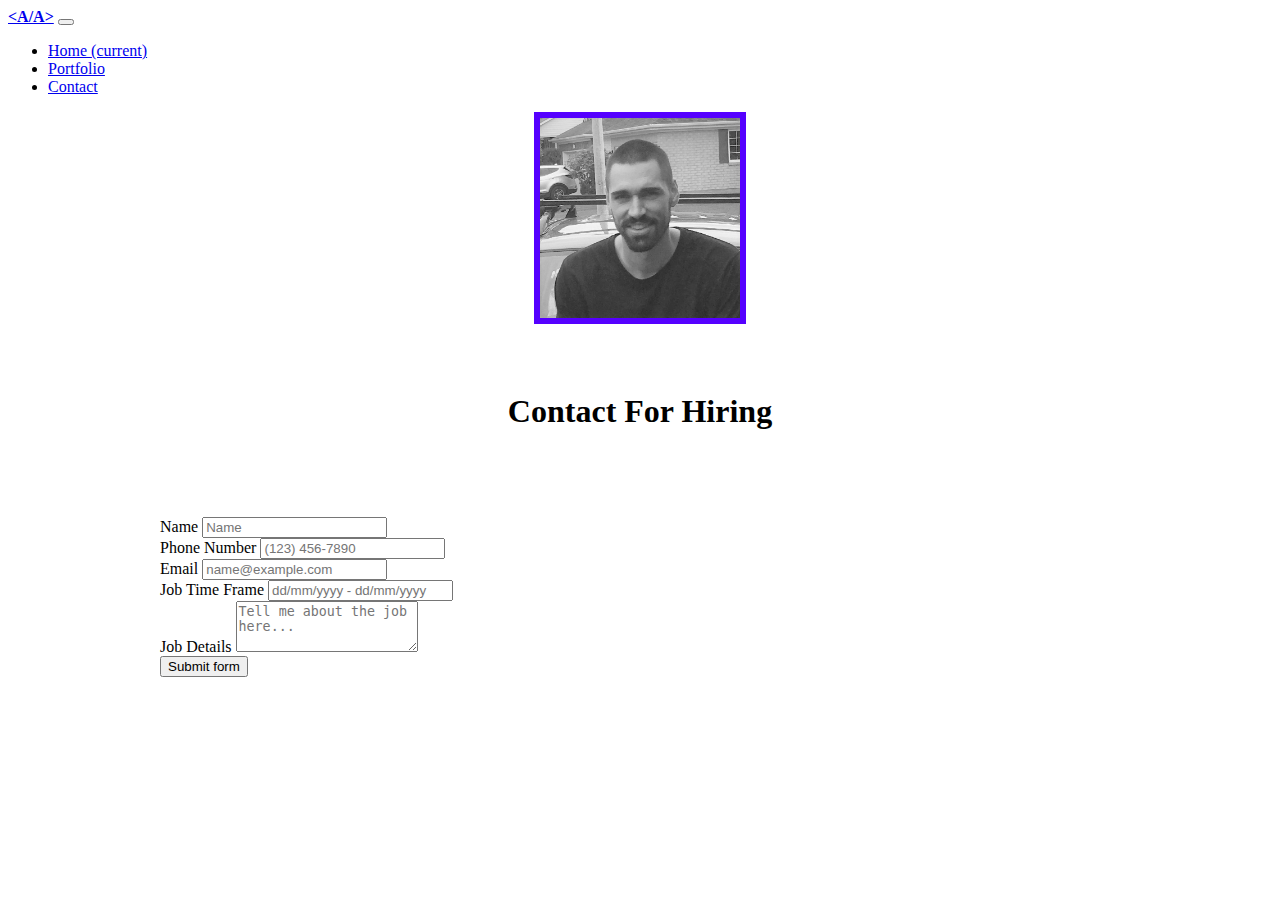
==== contact.html @ 39decdbf "added portfolio photo" ====
<!DOCTYPE html>
<html lang="en">
<head>
    <meta charset="UTF-8">
    <meta name="viewport" content="width=device-width, initial-scale=1.0, shrink-to-fit=no">
    <meta http-equiv="X-UA-Compatible" content="ie=edge">
    <title>Contact</title>
    <link rel="stylesheet" href="https://stackpath.bootstrapcdn.com/bootstrap/4.1.3/css/bootstrap.min.css" integrity="sha384-MCw98/SFnGE8fJT3GXwEOngsV7Zt27NXFoaoApmYm81iuXoPkFOJwJ8ERdknLPMO" crossorigin="anonymous"/>
    <link rel="stylesheet" href="/css/main.css"/>
</head>
<body>
    <nav class="navbar navbar-expand-lg navbar-light bg-light">
        <a class="navbar-brand" href="index.html"><strong>&lt;A/A&gt;</strong></a>
        <button class="navbar-toggler" type="button" data-toggle="collapse" data-target="#navbarSupportedContent" aria-controls="navbarSupportedContent" aria-expanded="false" aria-label="Toggle navigation">
            <span class="navbar-toggler-icon"></span>
        </button>
        <div class="collapse navbar-collapse" id="navbarSupportedContent">
            <ul class="navbar-nav mr-auto">
                <li class="nav-item active">
                    <a class="nav-link" href="index.html">Home <span class="sr-only">(current)</span></a>
                </li>
                <li class="nav-item">
                    <a class="nav-link" href="portfolio.html">Portfolio</a>
                </li>
                <li class="nav-item">
                    <a class="nav-link" href="contact.html">Contact</a>
                </li>
            </ul>
        </div>
    </nav>

    <header>
        <div class="jumbotron jumbotron-fluid">
            <div class="container">
                <img src="img/portfolioIMG.jpg" class="rounded-circle img-fluid" alt="Sample photo">    
            </div>   
            <div class="container" id="pageTitle">
                <h1>Contact For Hiring</h1>
            </div>    
        </div> 
      </header> 

    <main id="contactForm">
        <form class="m-5 pt-3">
            <div class="form-row">
                <div class="col-md-6 mb-3">
                    <label for="validationServer01">Name</label>
                    <input type="text" class="form-control" id="validationServer01" placeholder="Name" value="" required>
                </div>
                <div class="col-md-6 mb-3">
                    <label for="validationServer02">Phone Number</label>
                    <input type="text" class="form-control" id="validationServer02" placeholder="(123) 456-7890" value="" required>
                </div>
            </div>
            <div class="form-row">
                <div class="col-md-6 mb-3">
                    <label for="validationServer03">Email</label>
                        <input type="email" class="form-control" id="validationServer03" placeholder="name@example.com" value="" required>  
                </div>
                <div class="col-md-6 mb-3">
                    <label for="validationServer04">Job Time Frame</label>
                    <input type="text" class="form-control" id="validationServer04" placeholder="dd/mm/yyyy - dd/mm/yyyy" required>
                </div>
            </div>
            <div class="form-row">
                <div class="col-md-12 mb-3">
                    <label for="validationServer05">Job Details</label>
                    <textarea class="form-control" id="validationServer05" rows="3" placeholder="Tell me about the job here..." required></textarea>
                </div>
            </div>
            <div class="form-row" >
                <div class="col-md-6 mb-3">
                    <button class="btn" type="submit" id="submitButton">Submit form</button>
            </div>
        </form>
    </main>

    <!-- Content goes above -->
    <script src="https://code.jquery.com/jquery-3.3.1.slim.min.js" integrity="sha384-q8i/X+965DzO0rT7abK41JStQIAqVgRVzpbzo5smXKp4YfRvH+8abtTE1Pi6jizo" crossorigin="anonymous"></script>
    <script src="https://cdnjs.cloudflare.com/ajax/libs/popper.js/1.14.3/umd/popper.min.js" integrity="sha384-ZMP7rVo3mIykV+2+9J3UJ46jBk0WLaUAdn689aCwoqbBJiSnjAK/l8WvCWPIPm49" crossorigin="anonymous"></script>
    <script src="https://stackpath.bootstrapcdn.com/bootstrap/4.1.3/js/bootstrap.min.js" integrity="sha384-ChfqqxuZUCnJSK3+MXmPNIyE6ZbWh2IMqE241rYiqJxyMiZ6OW/JmZQ5stwEULTy" crossorigin="anonymous"></script>
    <!-- Own js scripts go below-->
</body>
</html>
---- css/main.css ----
.jumbotron {
  height: 45vh;
}

.rounded-circle {
  width: 200px;
  display: block;
  margin-left: auto;
  margin-right: auto;
  position: relative;
  border: 0.4rem solid #5500ff;
  transition: border 0.45s linear 2s;
  animation: colorChanges 5s infinite alternate;
}

@keyframes colorChanges {
  0% {
    border: 0.4rem solid #5500ff;
  }
  20% {
    border: 0.4rem solid fuchsia;
  }
  40% {
    border: 0.4rem solid #ff002b;
  }
  60% {
    border: 0.4rem solid #ffaa00;
  }
  80% {
    border: 0.4rem solid #80ff00;
  }
  100% {
    border: 0.4rem solid #00d5ff;
  }
}
.row {
  text-align: center;
  margin: 50px;
}
.row img {
  width: 200px;
}

.overlay {
  position: absolute;
  top: 0;
  bottom: 0;
  left: 0;
  right: 0;
  height: 100%;
  width: 100%;
  opacity: 0;
  transition: 0.75s ease;
  background-color: #E9ECEF;
  border-radius: 30px;
}

#overlay-html {
  background-color: #dbc3bd;
}

#overlay-css {
  background-color: #bdcfdb;
}

#overlay-js {
  background-color: #ebe3ad;
}

#overlay-bs {
  background-color: #cac2d6;
}

#overlay-python {
  background-color: #bdcedb;
}

#overlay-mysql {
  background-color: #bfd2d9;
}

.col-sm:hover .overlay {
  opacity: 1;
}

.overlay-text {
  font-size: 18px;
  position: absolute;
  top: 50%;
  left: 50%;
  -webkit-transform: translate(-50%, -50%);
  -ms-transform: translate(-50%, -50%);
  transform: translate(-50%, -50%);
  text-align: left;
  width: 225px;
}

.card {
  box-shadow: none;
  transition: box-shadow 0.05s ease-in;
}
.card:hover {
  box-shadow: 0px 5px #b3b3b3;
  transform: translate(0px, -3px);
}

#pageTitle {
  text-align: center;
  padding: 3rem;
}

#submitButton:hover {
  background-color: #bfbfbf;
}

#contactForm {
  margin: auto;
}

@media (min-width: 850px) {
  #contactForm {
    max-width: 60rem;
  }
}
@media (max-width: 575px) {
  .jumbotron {
    height: 40vh;
  }
}
@media (max-width: 767px) {
  .secondaryBox {
    margin: 3rem 0 0 0;
  }
}

/*# sourceMappingURL=main.css.map */
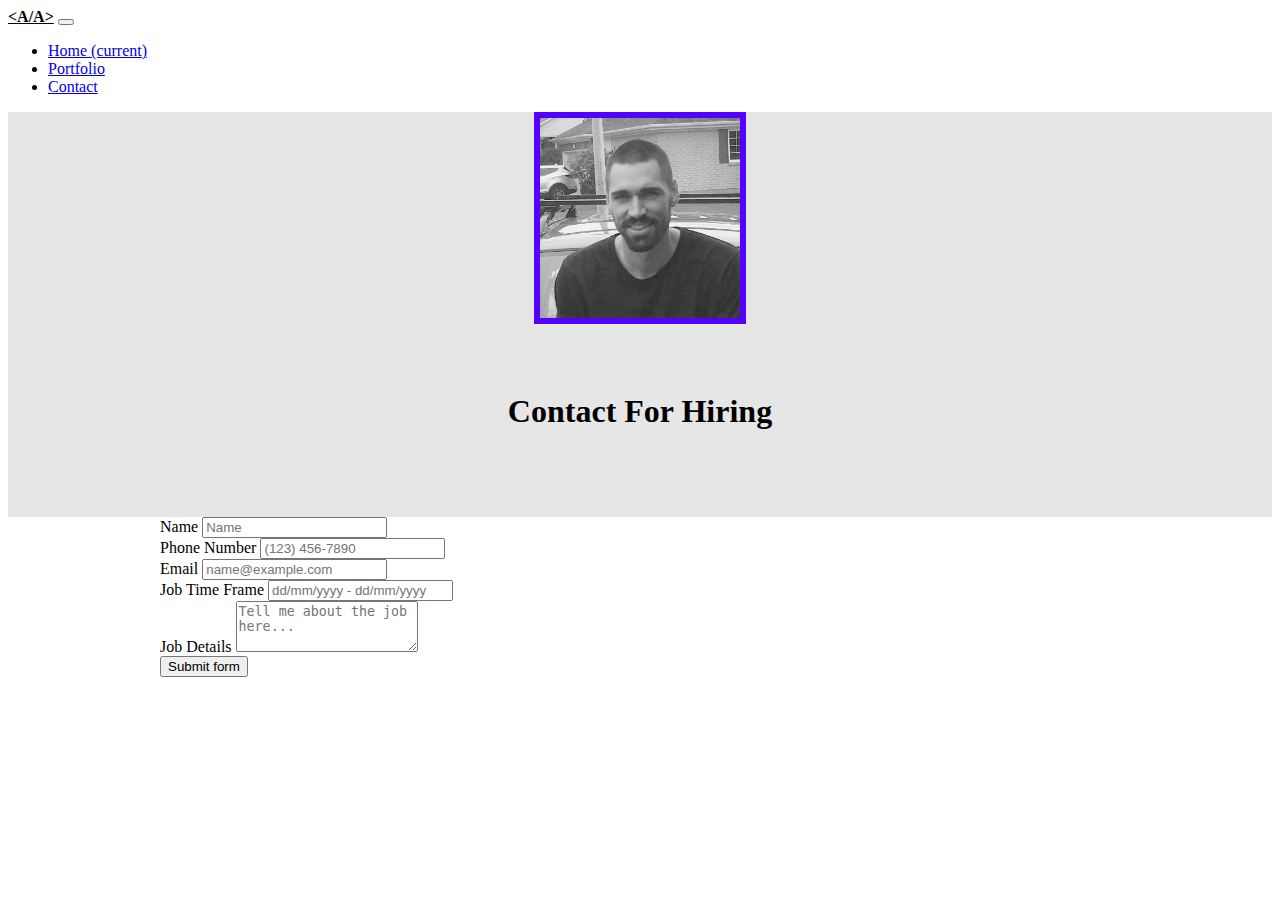
==== commit 9934a971: "fixed active links" ====
--- a/contact.html
+++ b/contact.html
@@ -6,7 +6,7 @@
     <meta http-equiv="X-UA-Compatible" content="ie=edge">
     <title>Contact</title>
     <link rel="stylesheet" href="https://stackpath.bootstrapcdn.com/bootstrap/4.1.3/css/bootstrap.min.css" integrity="sha384-MCw98/SFnGE8fJT3GXwEOngsV7Zt27NXFoaoApmYm81iuXoPkFOJwJ8ERdknLPMO" crossorigin="anonymous"/>
-    <link rel="stylesheet" href="/css/main.css"/>
+    <link rel="stylesheet" href="css/main.css"/>
 </head>
 <body>
     <nav class="navbar navbar-expand-lg navbar-light bg-light">
@@ -16,10 +16,10 @@
         </button>
         <div class="collapse navbar-collapse" id="navbarSupportedContent">
             <ul class="navbar-nav mr-auto">
-                <li class="nav-item active">
+                <li class="nav-item ">
                     <a class="nav-link" href="index.html">Home <span class="sr-only">(current)</span></a>
                 </li>
-                <li class="nav-item">
+                <li class="nav-item active">
                     <a class="nav-link" href="portfolio.html">Portfolio</a>
                 </li>
                 <li class="nav-item">
--- a/css/main.css
+++ b/css/main.css
@@ -1,5 +1,18 @@
 .jumbotron {
   height: 45vh;
+  background-color: #e6e6e6;
+}
+
+.navbar:hover {
+  color: #bfbfbf;
+}
+
+.navbar-brand {
+  color: black;
+}
+
+.navbar-brand:hover {
+  color: #bfbfbf;
 }
 
 .rounded-circle {
@@ -100,7 +113,7 @@
   transition: box-shadow 0.05s ease-in;
 }
 .card:hover {
-  box-shadow: 0px 5px #b3b3b3;
+  box-shadow: 0px 5px #bfbfbf;
   transform: translate(0px, -3px);
 }
 
@@ -121,6 +134,10 @@
   #contactForm {
     max-width: 60rem;
   }
+
+  #card-deck {
+    max-width: 80rem;
+  }
 }
 @media (max-width: 575px) {
   .jumbotron {
@@ -132,5 +149,10 @@
     margin: 3rem 0 0 0;
   }
 }
+@media (min-width: 1500px) {
+  .card-deck {
+    padding: 0 5rem;
+  }
+}
 
 /*# sourceMappingURL=main.css.map */
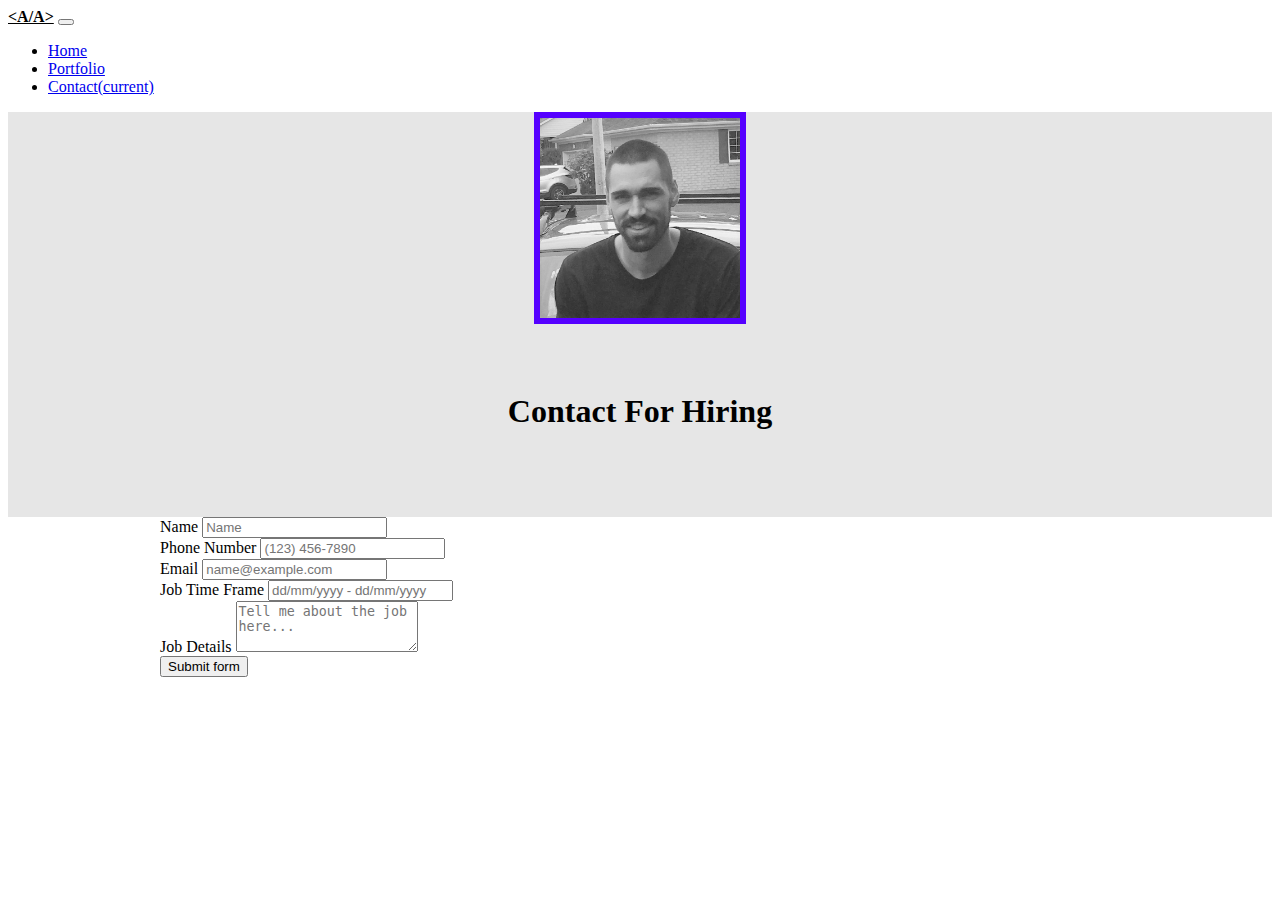
==== commit a90d755d: "fixed active" ====
--- a/contact.html
+++ b/contact.html
@@ -17,13 +17,13 @@
         <div class="collapse navbar-collapse" id="navbarSupportedContent">
             <ul class="navbar-nav mr-auto">
                 <li class="nav-item ">
-                    <a class="nav-link" href="index.html">Home <span class="sr-only">(current)</span></a>
+                    <a class="nav-link" href="index.html">Home</a>
+                </li>
+                <li class="nav-item">
+                    <a class="nav-link" href="portfolio.html">Portfolio</a>
                 </li>
                 <li class="nav-item active">
-                    <a class="nav-link" href="portfolio.html">Portfolio</a>
-                </li>
-                <li class="nav-item">
-                    <a class="nav-link" href="contact.html">Contact</a>
+                    <a class="nav-link" href="contact.html">Contact<span class="sr-only">(current)</span></a>
                 </li>
             </ul>
         </div>
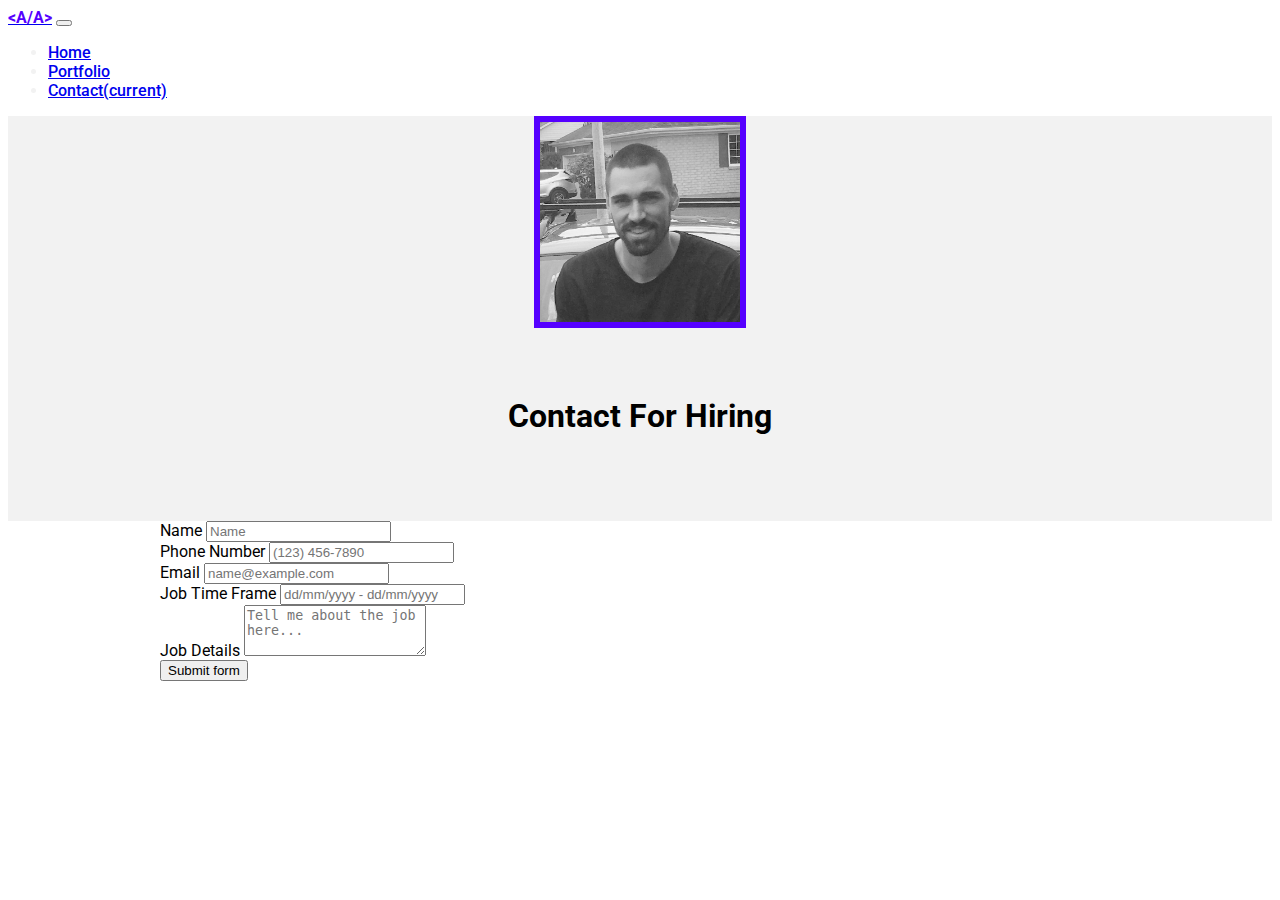
==== commit 3c5fb171: "finalized project" ====
--- a/contact.html
+++ b/contact.html
@@ -10,7 +10,7 @@
 </head>
 <body>
     <nav class="navbar navbar-expand-lg navbar-light bg-light">
-        <a class="navbar-brand" href="index.html"><strong>&lt;A/A&gt;</strong></a>
+        <a class="navbar-brand" href="index.html"><strong class="nav-colors">&lt;A/A&gt;</strong></a>
         <button class="navbar-toggler" type="button" data-toggle="collapse" data-target="#navbarSupportedContent" aria-controls="navbarSupportedContent" aria-expanded="false" aria-label="Toggle navigation">
             <span class="navbar-toggler-icon"></span>
         </button>
@@ -75,10 +75,8 @@
         </form>
     </main>
 
-    <!-- Content goes above -->
     <script src="https://code.jquery.com/jquery-3.3.1.slim.min.js" integrity="sha384-q8i/X+965DzO0rT7abK41JStQIAqVgRVzpbzo5smXKp4YfRvH+8abtTE1Pi6jizo" crossorigin="anonymous"></script>
     <script src="https://cdnjs.cloudflare.com/ajax/libs/popper.js/1.14.3/umd/popper.min.js" integrity="sha384-ZMP7rVo3mIykV+2+9J3UJ46jBk0WLaUAdn689aCwoqbBJiSnjAK/l8WvCWPIPm49" crossorigin="anonymous"></script>
     <script src="https://stackpath.bootstrapcdn.com/bootstrap/4.1.3/js/bootstrap.min.js" integrity="sha384-ChfqqxuZUCnJSK3+MXmPNIyE6ZbWh2IMqE241rYiqJxyMiZ6OW/JmZQ5stwEULTy" crossorigin="anonymous"></script>
-    <!-- Own js scripts go below-->
 </body>
 </html>
--- a/css/main.css
+++ b/css/main.css
@@ -1,18 +1,22 @@
+@import url("https://fonts.googleapis.com/css?family=Roboto:400,700&display=swap");
+html {
+  font-family: "Roboto", "Lucida Sans", "Lucida Sans Regular", "Lucida Grande", "Lucida Sans Unicode", Verdana, sans-serif;
+}
+
+.nav-item {
+  font-weight: 500;
+  color: #f2f2f2;
+}
+
 .jumbotron {
   height: 45vh;
-  background-color: #e6e6e6;
+  background-color: #f2f2f2;
 }
 
-.navbar:hover {
-  color: #bfbfbf;
-}
-
-.navbar-brand {
-  color: black;
-}
-
-.navbar-brand:hover {
-  color: #bfbfbf;
+.nav-colors {
+  color: #5500ff;
+  transition: color 0.45s linear 2s;
+  animation: colorChanges2 5s infinite alternate;
 }
 
 .rounded-circle {
@@ -44,6 +48,26 @@
   }
   100% {
     border: 0.4rem solid #00d5ff;
+  }
+}
+@keyframes colorChanges2 {
+  0% {
+    color: #5500ff;
+  }
+  20% {
+    color: fuchsia;
+  }
+  40% {
+    color: #ff002b;
+  }
+  60% {
+    color: #ffaa00;
+  }
+  80% {
+    color: #80ff00;
+  }
+  100% {
+    color: #00d5ff;
   }
 }
 .row {
